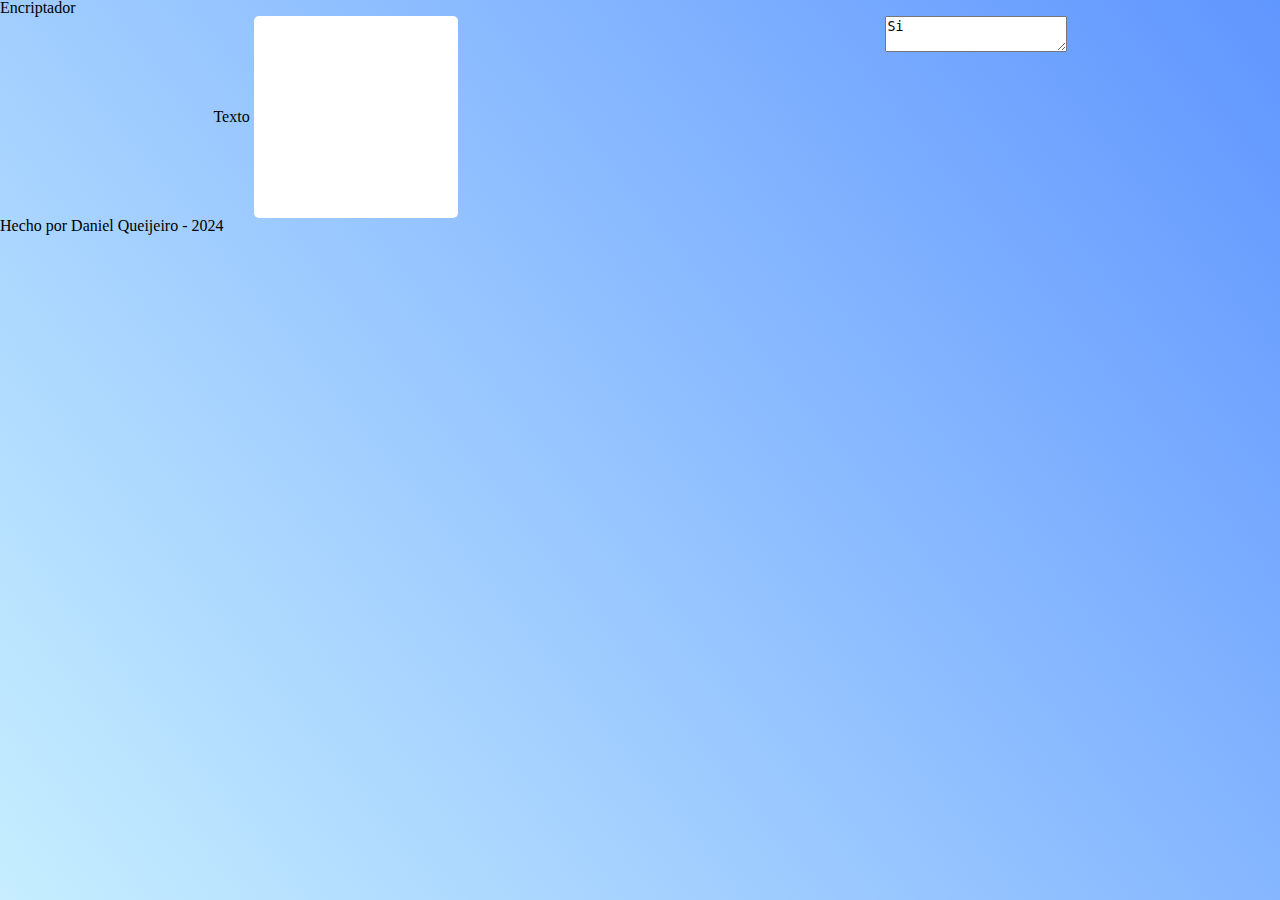
==== encriptador.html @ ca398ff4 "Rediseño a pagina" ====
<!DOCTYPE html>
    
    <html lang="es">
        <head>
            <meta charset="UTF-8" name="viewport" content="width=device-width, initial-scale=1.0">
            <title>Encriptador</title>
            <link rel="stylesheet" href="reset.css">
            <link rel="stylesheet" href="estilo.css">
        </head>
<body>
    <header>
        <h1>Encriptador</h1>
    </header>

    <main>
        <div class="content">
            <section class="inputContainer">
                <label>Texto</label>
                <input id="textInput">
            </section>

            <section class="outputContainer">
                <textarea>Si</textarea>
            </section>
        </div>
    </main>

    <footer>
        <p>Hecho por Daniel Queijeiro - 2024</p>
    </footer>

    <script src="code.js"></script> 
</body>
</html>
---- estilo.css ----
html, body {
    margin: 0;
    height: 100%;
    background: rgb(198,238,255);
    background: linear-gradient(51deg, rgba(198,238,255,1) 0%, rgba(96,150,255,1) 100%);
}

.content{
    display: flex;
    justify-content: space-around;
}

#textInput{
    height: 200px;
    width: 200px;
    font-size: medium;
    border: none;
    border-radius: 5px;
}
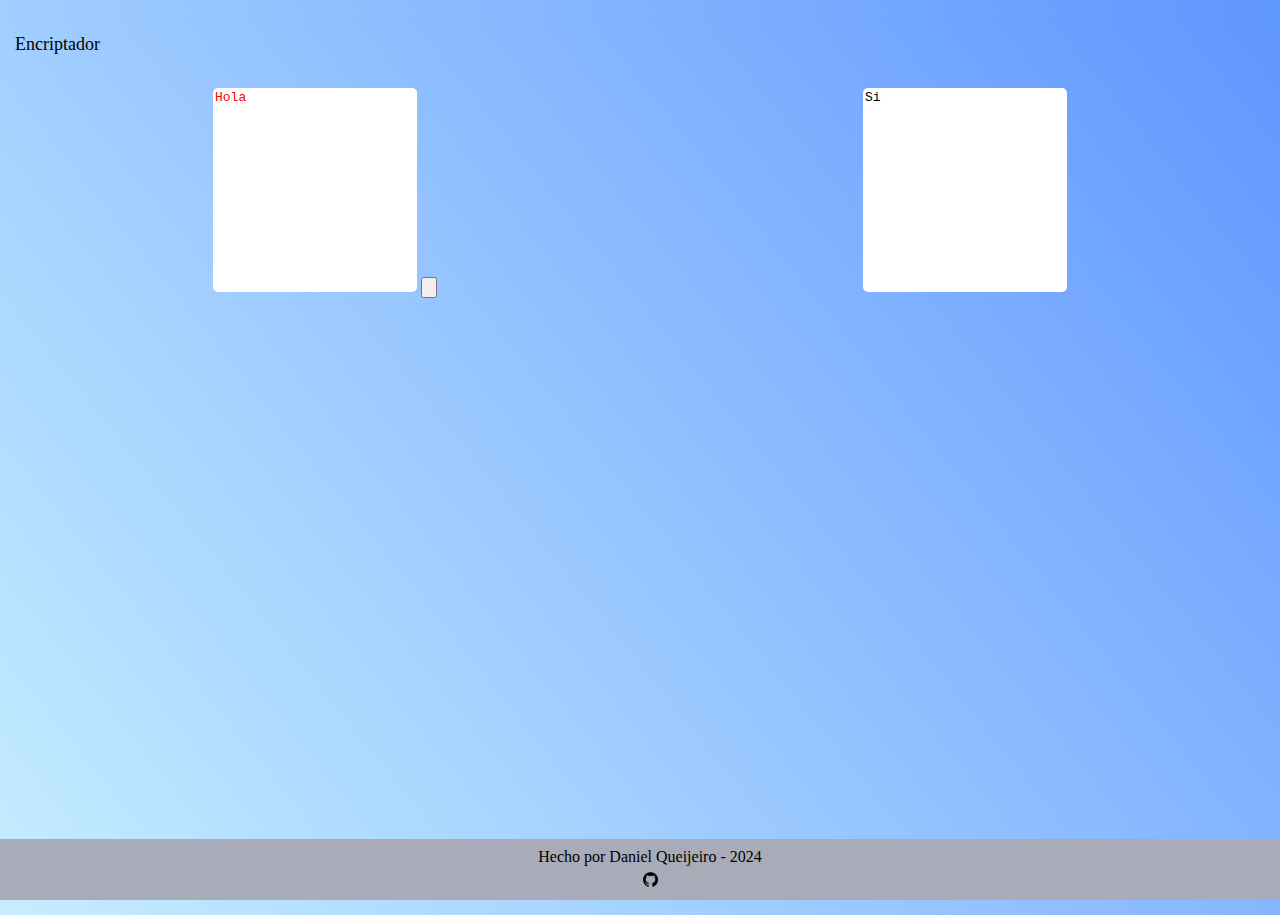
==== commit 9e5a5295: "Test" ====
--- a/encriptador.html
+++ b/encriptador.html
@@ -6,6 +6,9 @@
             <title>Encriptador</title>
             <link rel="stylesheet" href="reset.css">
             <link rel="stylesheet" href="estilo.css">
+            <link rel="preconnect" href="https://fonts.googleapis.com">
+            <link rel="preconnect" href="https://fonts.gstatic.com" crossorigin>
+            <link href="https://fonts.googleapis.com/css2?family=Open+Sans:ital,wght@0,300..800;1,300..800&display=swap" rel="stylesheet">
         </head>
 <body>
     <header>
@@ -15,8 +18,8 @@
     <main>
         <div class="content">
             <section class="inputContainer">
-                <label>Texto</label>
-                <input id="textInput">
+                <textarea id="textInput" placeholder="Hola"></textarea>
+                <input type="button">
             </section>
 
             <section class="outputContainer">
@@ -27,6 +30,7 @@
 
     <footer>
         <p>Hecho por Daniel Queijeiro - 2024</p>
+        <a href="https://github.com/DanielQueijeiro/"><img src="github.png" alt="Github"></a>
     </footer>
 
     <script src="code.js"></script> 
--- a/estilo.css
+++ b/estilo.css
@@ -5,15 +5,43 @@
     background: linear-gradient(51deg, rgba(198,238,255,1) 0%, rgba(96,150,255,1) 100%);
 }
 
+header{
+    font-size: large;
+    width: 100%;
+    margin: 15px;
+    padding: 20px 0;
+    text-align: left;
+}
+
 .content{
     display: flex;
     justify-content: space-around;
 }
 
-#textInput{
+textarea{
     height: 200px;
     width: 200px;
     font-size: medium;
     border: none;
     border-radius: 5px;
+    resize: none;
+}
+
+textarea::placeholder{
+    color: red;
+}
+
+footer{
+    position: fixed;
+    bottom: 0;
+    left: 0;
+    width: 100%;
+    background-color: #AAABB8;
+    padding: 10px;
+    text-align: center;
+}
+
+footer img{
+    margin-top: 7px;
+    width: 15px;
 }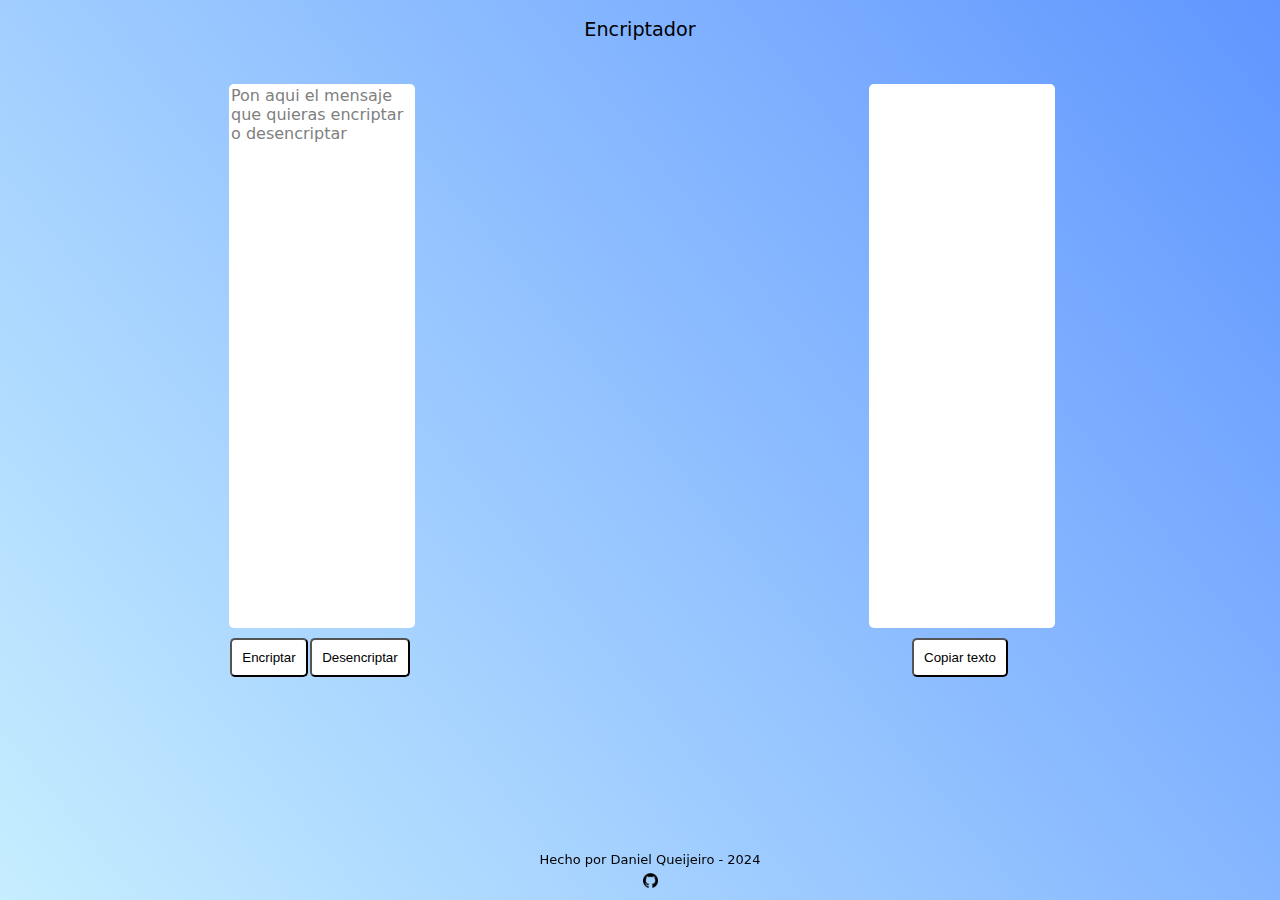
==== commit bcc89749: "Progreso" ====
--- a/encriptador.html
+++ b/encriptador.html
@@ -18,12 +18,18 @@
     <main>
         <div class="content">
             <section class="inputContainer">
-                <textarea id="textInput" placeholder="Hola"></textarea>
-                <input type="button">
+                <textarea id="textInput" placeholder="Pon aqui el mensaje que quieras encriptar o desencriptar"></textarea>
+                    <div class="buttonContainer">
+                        <input type="button" value="Encriptar" onclick="encriptar()">
+                        <input type="button" value="Desencriptar" onclick="desencriptar()">
+                    </div>
             </section>
 
             <section class="outputContainer">
-                <textarea>Si</textarea>
+                <textarea id="textOutput"></textarea>
+                    <div class="buttonContainer">
+                        <input type="button" value="Copiar texto" onclick="copiarTexto()">
+                    </div>
             </section>
         </div>
     </main>
--- a/estilo.css
+++ b/estilo.css
@@ -1,34 +1,57 @@
 html, body {
     margin: 0;
     height: 100%;
+    font-family: system-ui, -apple-system, BlinkMacSystemFont, 'Segoe UI', Roboto, Oxygen, Ubuntu, Cantarell, 'Open Sans', 'Helvetica Neue', sans-serif;
     background: rgb(198,238,255);
     background: linear-gradient(51deg, rgba(198,238,255,1) 0%, rgba(96,150,255,1) 100%);
 }
 
+main{
+    margin: 25px 0;
+    width: 100%;
+    height: 80%;
+}
+
 header{
-    font-size: large;
+    font-size: larger;
     width: 100%;
-    margin: 15px;
     padding: 20px 0;
-    text-align: left;
+    text-align: center;
 }
 
 .content{
+    height: 75%;
     display: flex;
     justify-content: space-around;
 }
 
 textarea{
-    height: 200px;
-    width: 200px;
+    height: 100%;
+    width: 100%;
+    font-family: system-ui, -apple-system, BlinkMacSystemFont, 'Segoe UI', Roboto, Oxygen, Ubuntu, Cantarell, 'Open Sans', 'Helvetica Neue', sans-serif;
     font-size: medium;
     border: none;
     border-radius: 5px;
     resize: none;
+    display: block;
 }
 
+
 textarea::placeholder{
-    color: red;
+    color: gray;
+}
+
+.buttonContainer{
+    margin: 10px 0 0 0;
+    display: flex;
+    justify-content: space-around;
+}
+
+.buttonContainer input{
+    background-color: white;
+    border-width: 2px;
+    padding: 10px;
+    border-radius:5px ;
 }
 
 footer{
@@ -36,8 +59,8 @@
     bottom: 0;
     left: 0;
     width: 100%;
-    background-color: #AAABB8;
     padding: 10px;
+    font-size: small;
     text-align: center;
 }
 
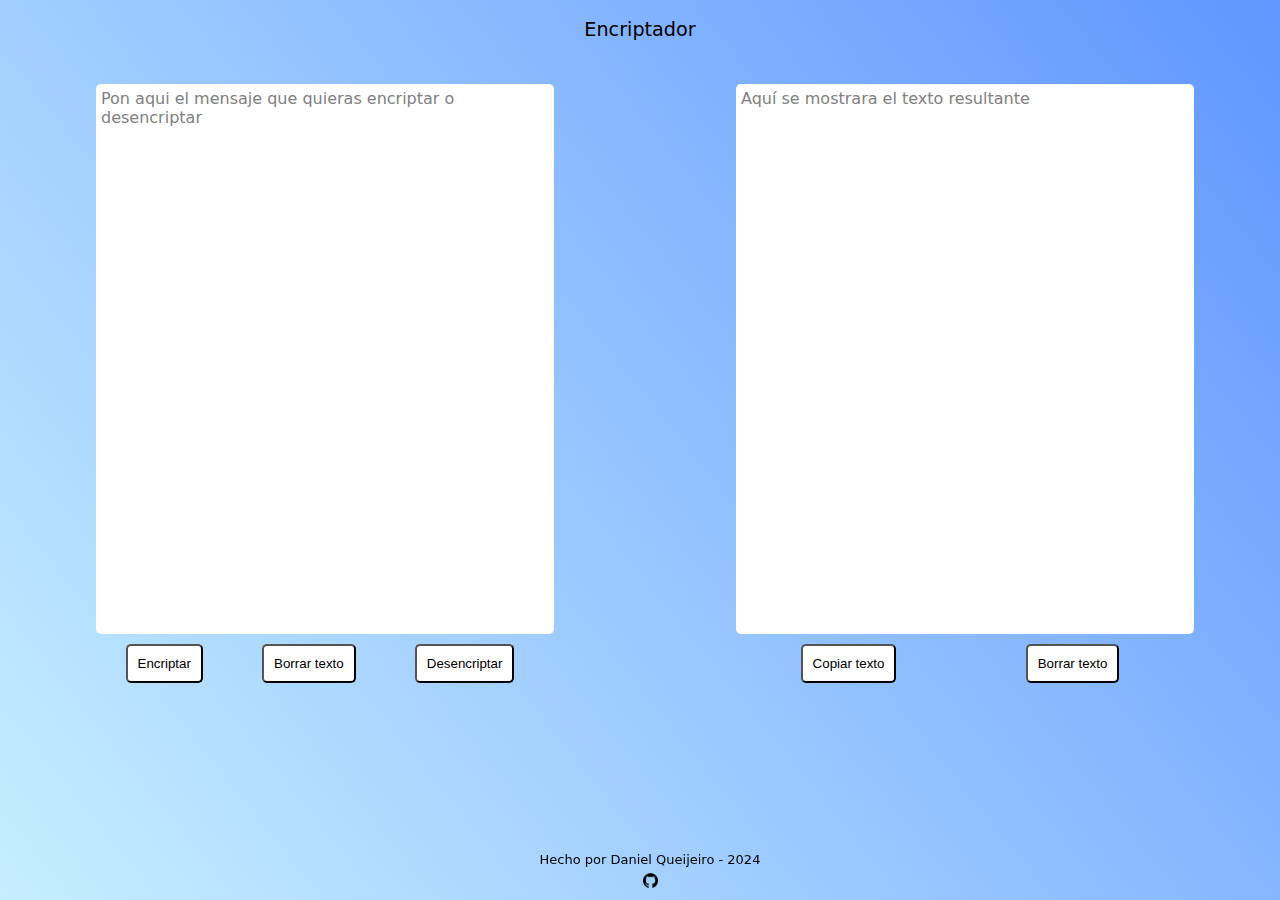
==== commit 395a30df: "Prueba finalñ" ====
--- a/encriptador.html
+++ b/encriptador.html
@@ -21,14 +21,16 @@
                 <textarea id="textInput" placeholder="Pon aqui el mensaje que quieras encriptar o desencriptar"></textarea>
                     <div class="buttonContainer">
                         <input type="button" value="Encriptar" onclick="encriptar()">
+                        <input type="button" value="Borrar texto" onclick="borrarTexto('textInput')">
                         <input type="button" value="Desencriptar" onclick="desencriptar()">
                     </div>
             </section>
 
             <section class="outputContainer">
-                <textarea id="textOutput"></textarea>
+                <textarea id="textOutput" placeholder="Aquí se mostrara el texto resultante"></textarea>
                     <div class="buttonContainer">
                         <input type="button" value="Copiar texto" onclick="copiarTexto()">
+                        <input type="button" value="Borrar texto" onclick="borrarTexto('textOutput')">
                     </div>
             </section>
         </div>
--- a/estilo.css
+++ b/estilo.css
@@ -25,7 +25,12 @@
     justify-content: space-around;
 }
 
-textarea{
+.inputContainer, .outputContainer{
+    width: 35%;
+}
+
+.content textarea{
+    padding: 5px;
     height: 100%;
     width: 100%;
     font-family: system-ui, -apple-system, BlinkMacSystemFont, 'Segoe UI', Roboto, Oxygen, Ubuntu, Cantarell, 'Open Sans', 'Helvetica Neue', sans-serif;
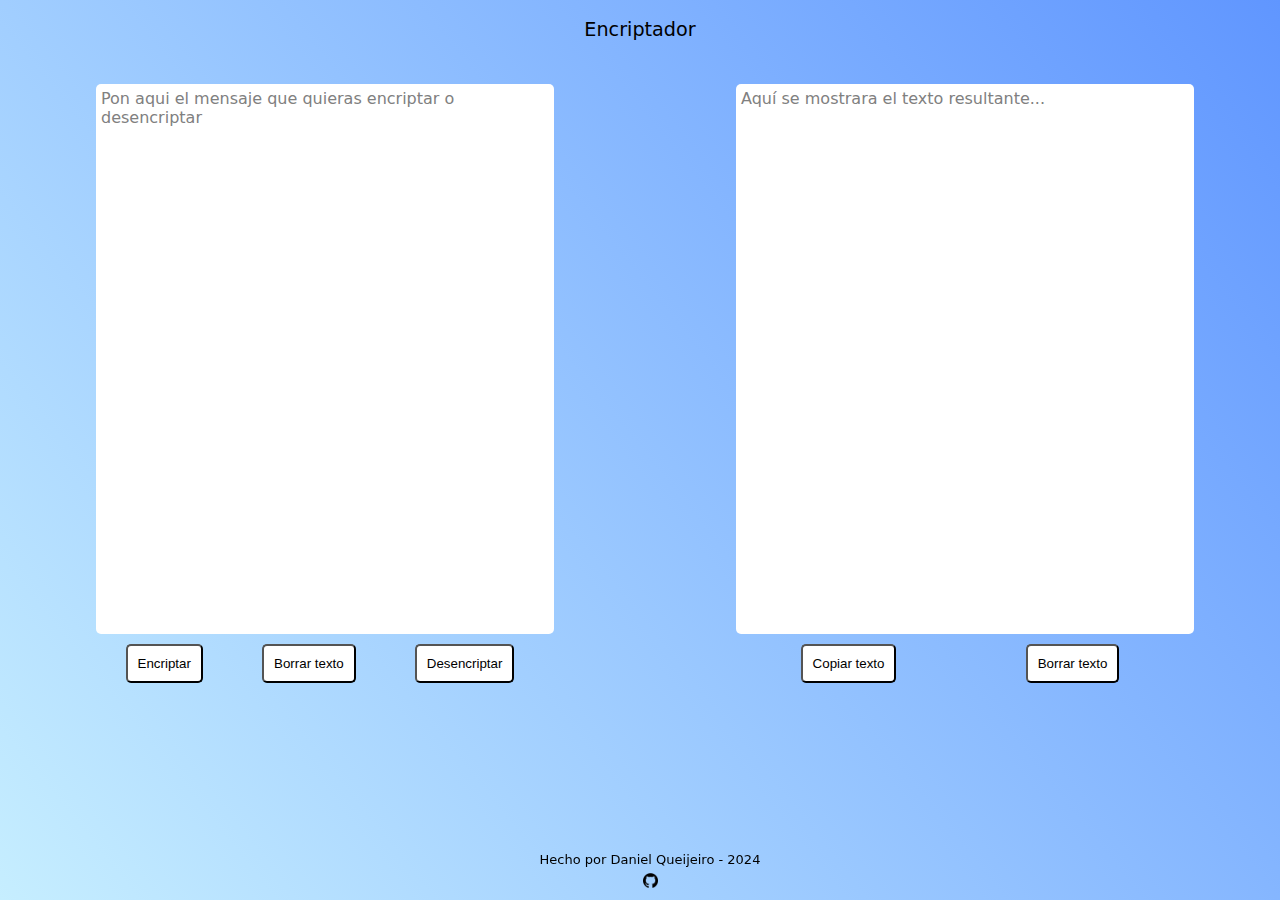
==== commit b6d88a89: "Prueba final" ====
--- a/encriptador.html
+++ b/encriptador.html
@@ -27,7 +27,7 @@
             </section>
 
             <section class="outputContainer">
-                <textarea id="textOutput" placeholder="Aquí se mostrara el texto resultante"></textarea>
+                <textarea id="textOutput" placeholder="Aquí se mostrara el texto resultante..."></textarea>
                     <div class="buttonContainer">
                         <input type="button" value="Copiar texto" onclick="copiarTexto()">
                         <input type="button" value="Borrar texto" onclick="borrarTexto('textOutput')">
